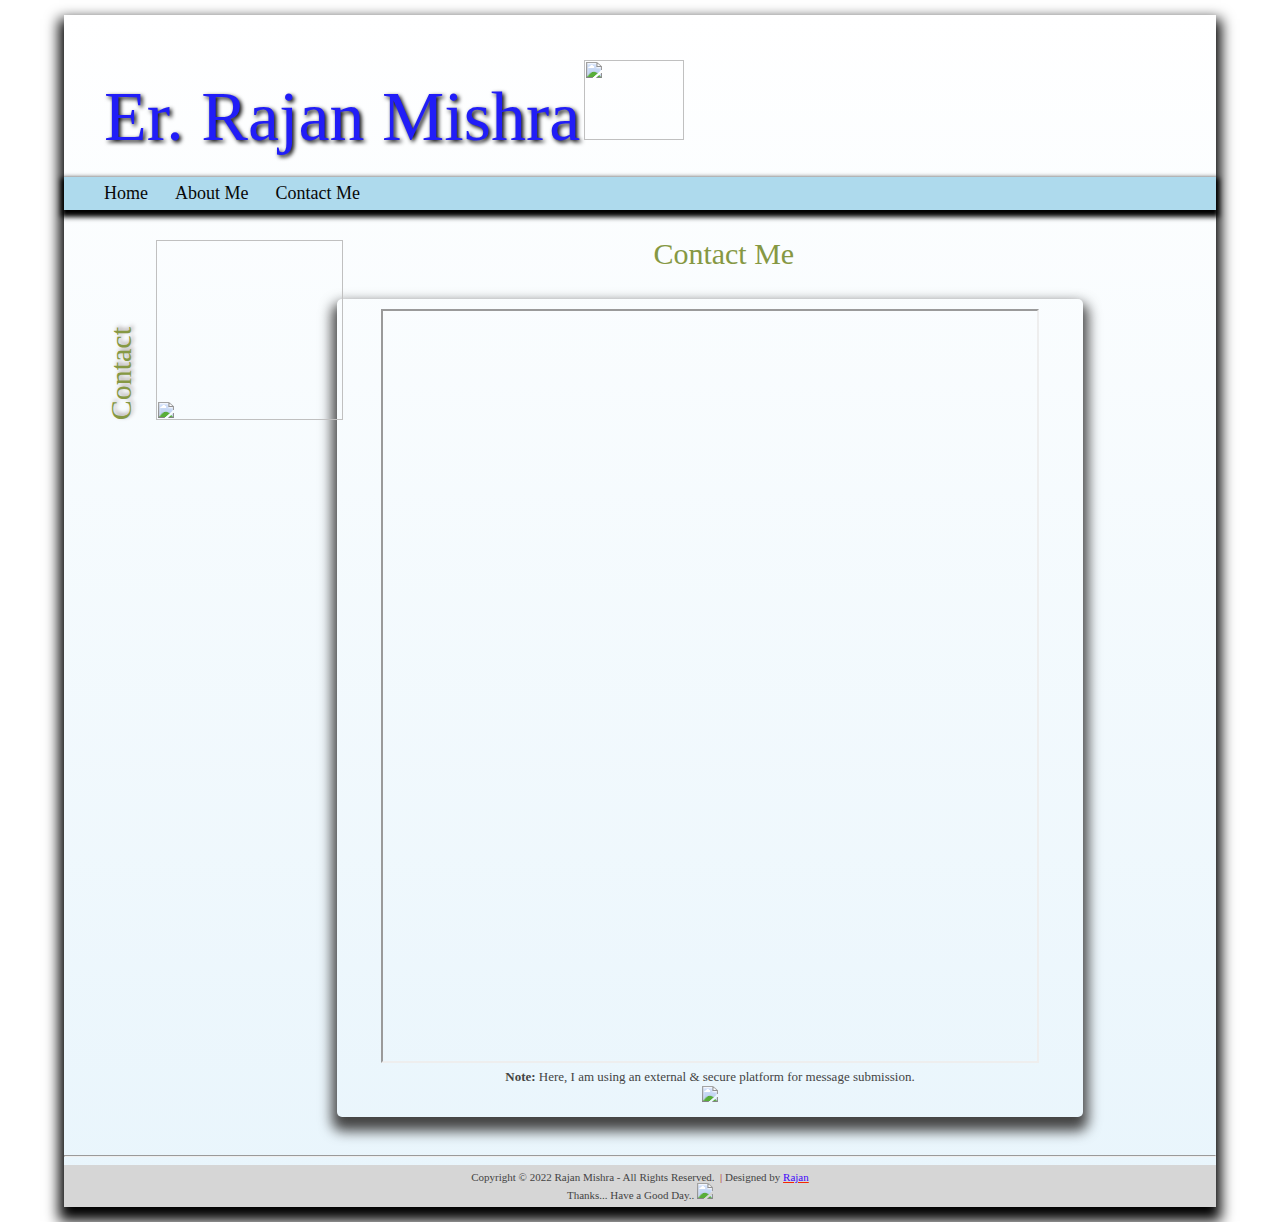
==== contact.html @ 901c0471 "initial_" ====
<!DOCTYPE html>
<html lang="en">
<head>
    <meta charset="UTF-8">
    <meta name="viewport" content="width=device-width, initial-scale=1.0">
    <title>Contact</title>
    <link rel="stylesheet" href="webstyle.css">
    <script src="script.js"></script>

</head>
<body id="contact">
    <!--input id="mysearch" name="searchitem" type="search" placeholder="Search"-->
<div class="container">
        <header class="header">
        <h0 style="font-size: 70px; color:rgb(33, 29, 247)">Er. Rajan Mishra</h0>
        <img src="image/logo.jpg" width="100px" height="80px">
        </header>

        <nav class="menu">
        <!--a href="index.html" title="Go back to Home Page">Home</a> &nbsp; &nbsp; &nbsp;
        <a href="about.html" title="Go back to About Page">About Me</a> &nbsp; &nbsp; &nbsp;
        <a href="contact.html">Contact Me</a> &nbsp; &nbsp; &nbsp;
        -->

        <a href="index.html" class="tooltip">Home<span>Go to Home Page</span></a>&nbsp; &nbsp; &nbsp;
        <a href="about.html" class="tooltip">About Me<span>Go to About Page</span></a>&nbsp; &nbsp; &nbsp;
        <a href="contact.html" class="tooltip">Contact Me<span>You are here...</span></a>&nbsp; &nbsp; &nbsp;
        </nav>
        <aside>
            <h1>Contact</h1><br>
            <img src="image/Rajan.jpg" width="150px" height="180px">
        </aside>
        <center>
        <article class="main">
            <h1 class="page-heading">Contact Me</h1><br> <br>
            <!--img src="image/logo.gif" width="10%"-->
        <div id="form">
            <!--
            <form action="https://formsubmit.co/el/nixofe"  method="POST">
            <p>
            <label for="name">Name:</label>
            <input type="text" name="name" ></p>
            <p>
            <label for="Email">Email:</label>
            <input type="email" name="email" ></p>
            <p>
            <label for="name">Contact No:</label>
            <input type="number" name="number"></p>
            <p>
            <label for="name" >Message:</label>
            <textarea name="message" id="message" cols="30" rows="10" ></textarea></p>
            <button type="submit">Send</button>
            <p><input id="submit" type="submit" name="submit" value=" Send Message">
            </p></form>-->
            
            <iframe src="https://formsubmit.co/el/nixofe" width=80% height="750"></iframe>
            <br><p1> <b> Note:</b> Here, I am using an external & secure platform for message submission. </p1>
            <br>
            <img src="image/logo.gif" width="20%">
            
        </div></article></center>

<hr><footer>
    Copyright &copy; 2022 Rajan Mishra - All Rights Reserved.&nbsp; <span class="separator">|</span> Designed by  <a href="https://www.linkedin.com/in/rajankm991/" target="home" title="Linkedin Profile">Rajan</a><br>
    Thanks... Have a Good Day.. <img src="image/verify.gif"width="25">
</footer>
</div></body></html>
---- webstyle.css ----
body{

    background-image: url("https://amymhaddad.s3.amazonaws.com/morocco-blue.png");
    margin: 0;
    object-fit: fill;
}
#mysearch{
    float:top;
    margin:10px 70px auto;
    
   
}

input{
    background: #eeeeee;
    border-radius: 4px;
    padding: 0.5rem;
    font-weight: 600;
    color: #212121;
    font-size: 1rem;
    outline: none;
}
button{
    border-radius: 50px;
    padding: 0.5rem;
    font-weight: 600;
    color: #212121;
    font-size: 1rem;
    outline: none;
    cursor: pointer;
    background: #aedaed;

}
button:hover{
    background-color:#12ec74 ;
}
button:hover span {
    display: none;
  }
button:hover:before {
    content: "Go";
  }

.link-title{
    text-decoration: none;
    font-size: 24px;
    color: #444444;

}
.container{
    width: 90%;
    margin: 15px auto;
    /*background-image: url("../image/b.jpg");*/
    background: linear-gradient(rgba(255, 255, 255, 0.5),rgba(210, 235, 249, 0.5)),url("image/b.jpg");
    box-shadow: 0px 9px 13px 5px;
}
.header{
    padding: 45px 0 20px 40px;
    text-shadow: 2px 2px 4px #000000;
    
}
.menu{
    background: #aedaed;
    padding: 6px 0 6px 40px;
    font-size: 18px;
    box-shadow: 0px 4px 5px 3px;
}
.menu a{
    color: rgb(8, 8, 8);
    text-decoration: none;
    font-size: 18px;
    text-emphasis: justify ;
    font-family: "Arial Narrow", "Nyriad Pro";
}
.menu:hover{
    color: #023af5;
}

.menu a:hover{
    color: #023af5;
}

a:hover{
    background-color: #7290f2;
    color: #040505;
    border-radius: 5px;
    padding: 8px;
    opacity: 1;
}


/*slide*/

.mySlides {display:none;}
#slide{
    width: 200px;
    height: 250px;
}
/**/

/*Tool tip hover*/
a.tooltip {
    
    text-decoration: none;
  }
  a.tooltip:hover {
    cursor: help;
    position: relative;
  }
  a.tooltip span {
    display: none;
  }
  a.tooltip:hover span {
    border: #666 2px dotted;
    padding: 5px 20px 5px 5px;
    display: block;
    z-index: 100;
    background: #e3e3e3;
    color: #023af5;
    left: 0px;
    margin: 15px;
    width:160px;
    position: absolute;
    top: 15px;
    text-decoration:dotted;
  }
/*Tool tip hover end*/



aside{
    float: left;
    width: 20%;
    padding: 30px 0 0 40px;
    text-emphasis: justify ;
    text-shadow: 2px 2px 4px #a39999;
    writing-mode:sideways-lr;
    
       
}
aside img{
    width: 90%;
}
h1{
    margin: 0px;
    color: #869843;
    font-size: 30px;
    font-family: "Arial Narrow", "Nyriad Pro" ;
    font-weight: normal;
    text-emphasis: justify ;
}
h2{
    color: rgb(131, 97, 160);
    font-size: 20px;
    margin: 20px 0 5px 0;
    text-emphasis: justify ;

}
h6{
    color: rgb(60, 81, 183);
    font-size: 15px;
    margin: 20px 0 5px 0;
    text-emphasis: justify ;

}
.main{
    margin: 0 0 0 180px;
    width: 70%;
    padding: 35px 40px 30px 0;
    color: #444444;
    font-family: "Georgia" ;
    font-size: 13px;
    align-items: center;
    justify-content: center;
    line-height: 18px;
    text-emphasis: justify ;
    /*background-color: #90909a;*/
    


}
.main a:hover {
    color: #444444;

}

#hovers{
    width: auto;
    /*height: 200px;
    border: 1px solid red;*/
}
#hovers h5{
    text-align:center;
    opacity: 0.4;
}
#hovers:hover{
    background-color: #023af5;
    color: #040505;
    opacity: 1;
}

p{
    font-size: medium;
    text-align: center;
    
}
#home-image img{

    width:20%;
}
footer{
    padding: 6px 40px 6px 40px;
    background: #d6d6d6;
    font-family: "Lucida Sans Unicode";
    color: #444444;
    font-size: 11px;
    text-align: center;
    text-decoration: right;
    text-emphasis: justify ;



}
footer a{
    text-decoration:underline;
    text-decoration-color: #f52602;
    color: #4007fa;
}
.separator{
    color: #af1212;
    font-size: 11px;


}


/***********About page**********/


#about-page #home-image img{
    width:90%;
    float: left;
}
#about-page #about-image img{
    justify-content: center;
    float: inline-start;
    width:90%;
    box-shadow: 0px 4px 5px 3px;

}
 #about-page #profile-info{
     float: right;
     width: 20%;
     margin: 5px;
 }
 #about-page .description{
     clear: both;
 }

 /********Contact*************/
 #contact #form{
     width: 90%;
     box-shadow: 0px 9px 13px 5px;
     padding: 10px;
     margin: 0 auto;
     border-radius: 5px;
 }
 iframe{
     width: 90%;
 }

 .page-heading{
     text-align: center;
 }

 #contact #form input{
     width: 95%;
     border-radius: 5px;
     height: 20px;
     background: #efeeee;

 }

 #contact #form #message{
     width: 95%;
     border-radius: 5px;
     background: #efeeee;
 }
 #contact #form #submit{
    width: 30%;
    border-radius: 5px;
    height: 20px;
    background: #aedaed;}

    #contact #form #submit:hover{
        background-color:#12ec74 ;
        cursor: pointer;
    }
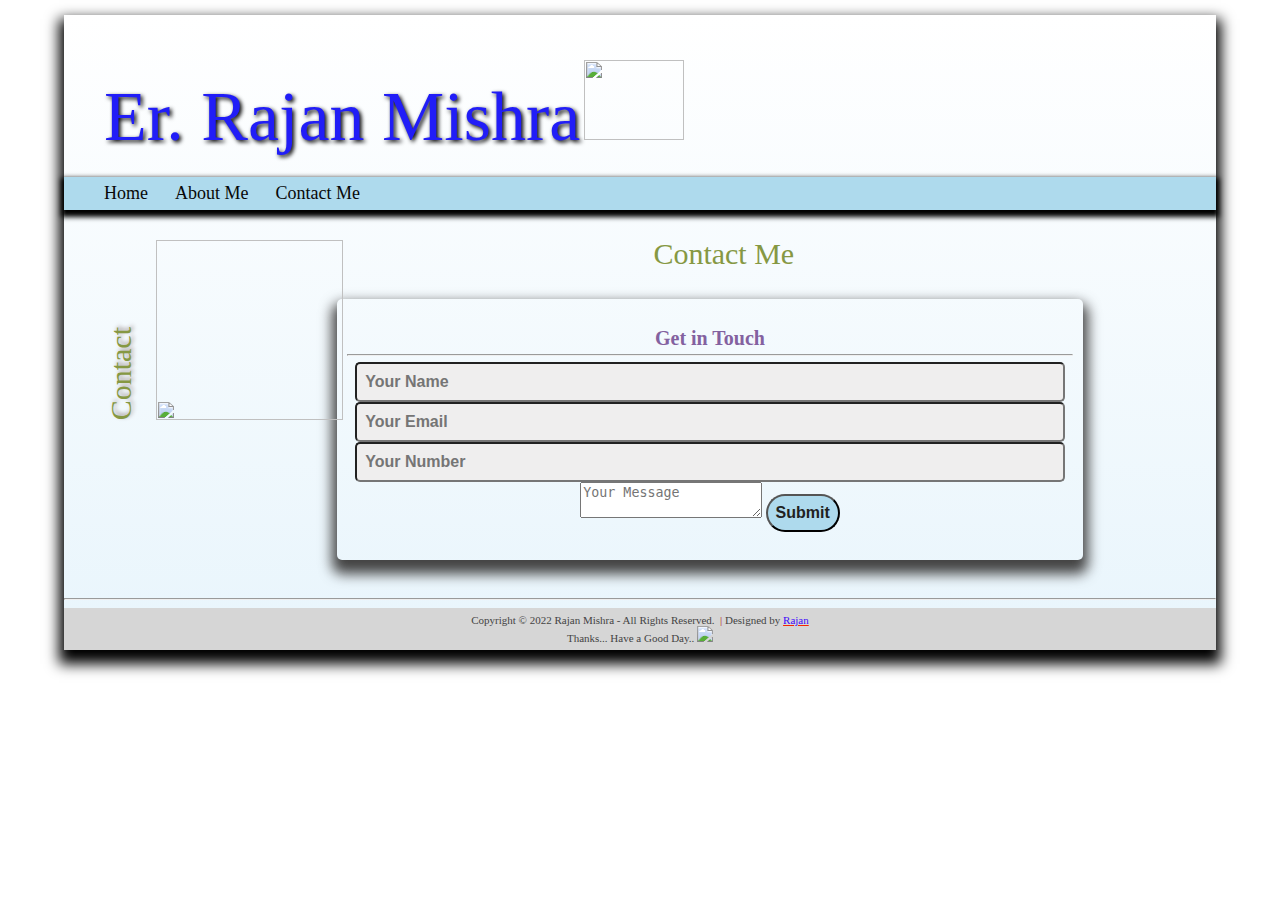
==== commit 2f45ffe2: "Update contact.html" ====
--- a/contact.html
+++ b/contact.html
@@ -51,12 +51,33 @@
             <textarea name="message" id="message" cols="30" rows="10" ></textarea></p>
             <button type="submit">Send</button>
             <p><input id="submit" type="submit" name="submit" value=" Send Message">
-            </p></form>-->
+            </p></form>>
             
             <iframe src="https://formsubmit.co/el/nixofe" width=80% height="750"></iframe>
             <br><p1> <b> Note:</b> Here, I am using an external & secure platform for message submission. </p1>
             <br>
-            <img src="image/logo.gif" width="20%">
+            <img src="image/logo.gif" width="20%"-->
+
+            <div class="contact-container">
+
+                <form action="https://api.web3forms.com/submit" method="POST" class="contact-left">
+        <div class="contact-left-title">
+            <h2>Get in Touch</h2>
+            <hr>
+        </div>
+        <input type="hidden" name="access_key" value="8208ce15-5704-4729-ac7b-daadda408217">
+        <input type="text" name="name" placeholder="Your Name" class="contact-inputs" required>
+        <input type="email" name="email" placeholder="Your Email" class="contact-inputs" required>
+        <input type="number" name="number" placeholder="Your Number" class="contact-inputs" required>
+        <textarea name="message" placeholder="Your Message" class="contact-inputs"></textarea>
+        <button type="submit">Submit</button>
+        </form>
+        <div class="contact-right">
+        <img src="/contact-form.png" alt="">
+        </div>
+        
+            </div>
+
             
         </div></article></center>
 
@@ -64,4 +85,42 @@
     Copyright &copy; 2022 Rajan Mishra - All Rights Reserved.&nbsp; <span class="separator">|</span> Designed by  <a href="https://www.linkedin.com/in/rajankm991/" target="home" title="Linkedin Profile">Rajan</a><br>
     Thanks... Have a Good Day.. <img src="image/verify.gif"width="25">
 </footer>
-</div></body></html>+</div></body></html>
+
+
+
+
+
+
+
+<!--html lang="en">
+<head>
+    <meta charset="UTF-8">
+    <meta name="viewport" content="width=device-width, initial-scale=1.0">
+    <title>Contact Form</title>
+    <link rel="stylesheet" href="style.css">
+</head>
+<body>
+    <div class="contact-container">
+
+        <form action="https://api.web3forms.com/submit" method="POST" class="contact-left">
+<div class="contact-left-title">
+    <h2>Get in Touch</h2>
+    <hr>
+</div>
+<input type="hidden" name="access_key" value="8208ce15-5704-4729-ac7b-daadda408217">
+<input type="text" name="name" placeholder="Your Name" class="contact-inputs" required>
+<input type="email" name="email" placeholder="Your Email" class="contact-inputs" required>
+<input type="number" name="number" placeholder="Your Number" class="contact-inputs" required>
+<textarea name="message" placeholder="Your Message" class="contact-inputs"></textarea>
+<button type="submit">Submit</button>
+</form>
+<div class="contact-right">
+<img src="/contact-form.png" alt="">
+</div>
+
+    </div>
+</body>
+
+
+</html-->
